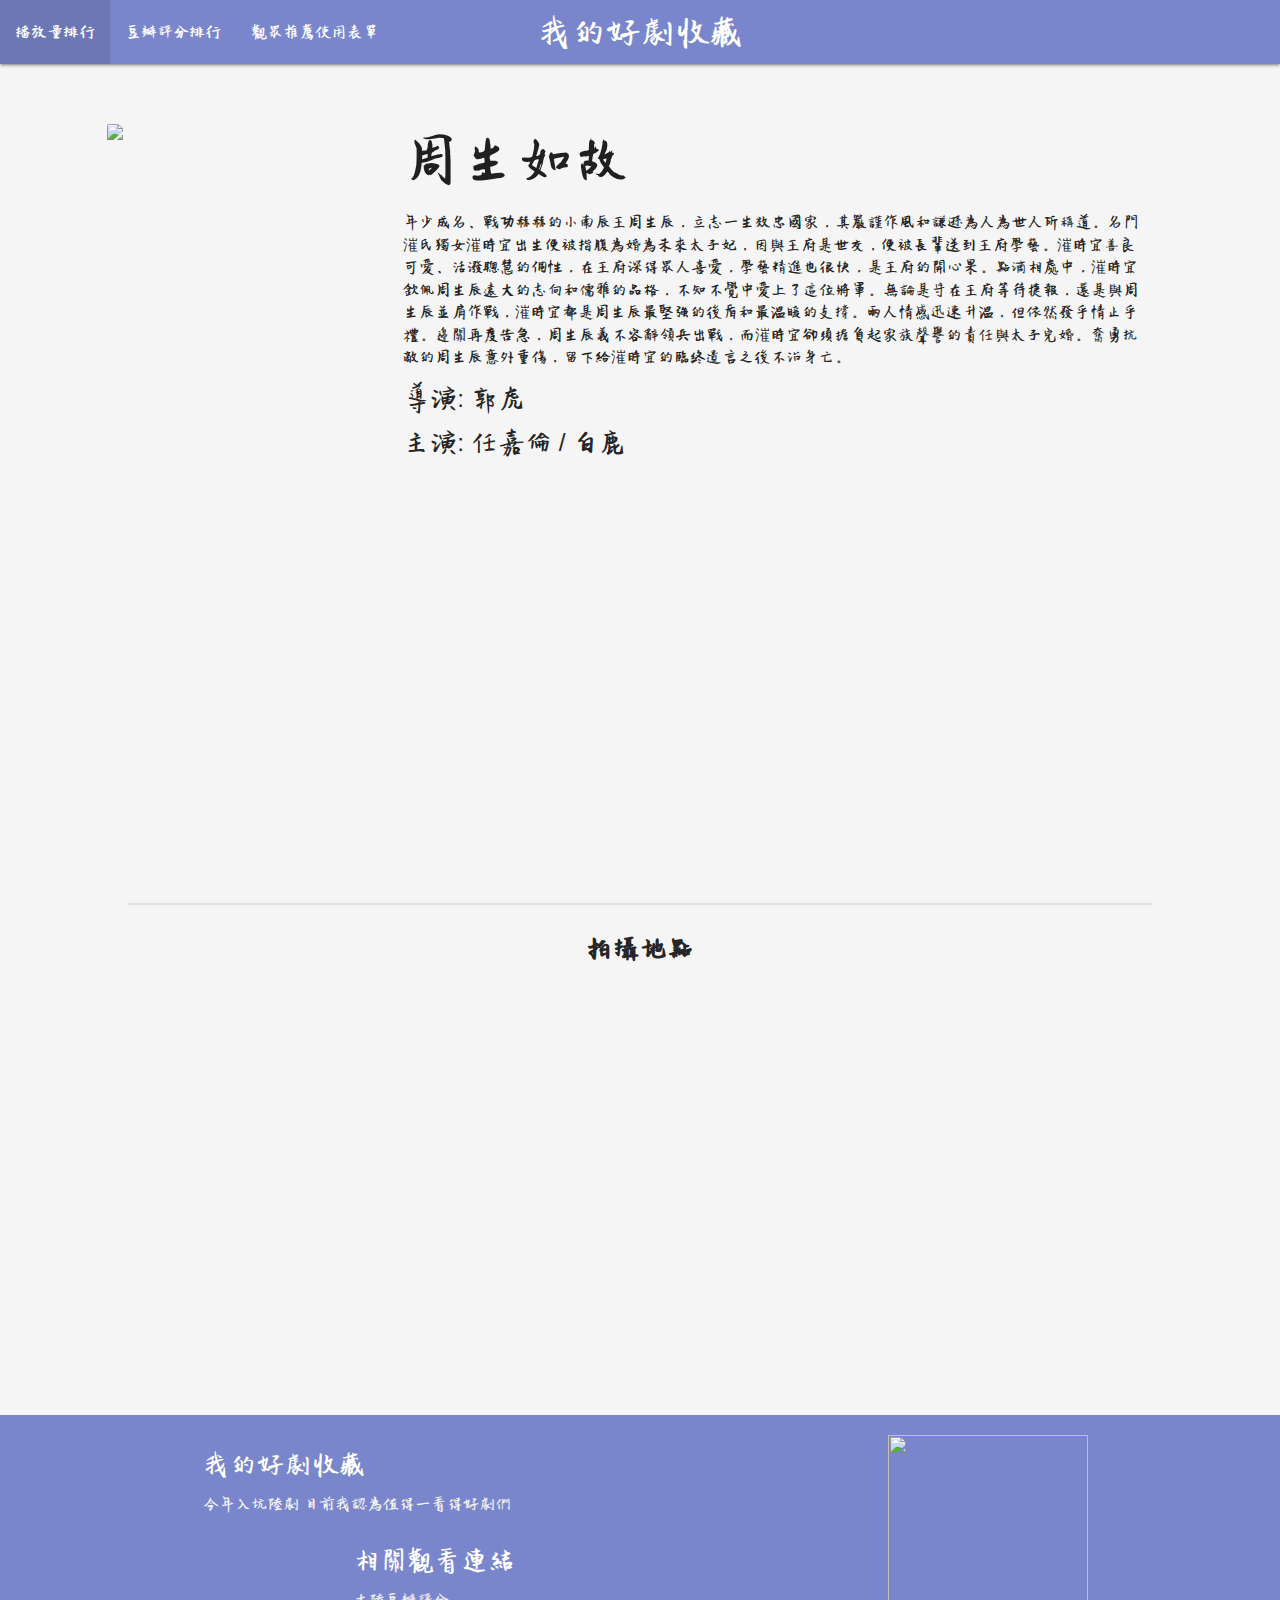
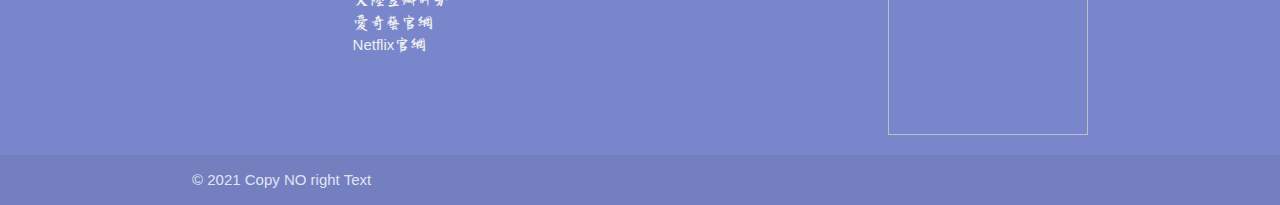
==== description.html @ 8167eb7c "." ====
<!DOCTYPE html> 
<html>
	<head>
      <!--Import Google Icon Font-->
      <link href="https://fonts.googleapis.com/icon?family=Material+Icons" rel="stylesheet">
      
      <!-- Compiled and minified CSS -->
      <link rel="stylesheet" href="https://cdnjs.cloudflare.com/ajax/libs/materialize/1.0.0/css/materialize.min.css">

      <!-- Compiled and minified JavaScript -->
      <script src="https://cdnjs.cloudflare.com/ajax/libs/materialize/1.0.0/js/materialize.min.js"></script>
	  
	  <!-- 利用Google Visualization讀取Google Sheet https://www.labnol.org/code/google-sheet-d3js-visualization-200608 -->
      <script src="https://www.gstatic.com/charts/loader.js"></script>
	  
      
      <!--Let browser know website is optimized for mobile-->
      <meta name="viewport" content="width=device-width, initial-scale=1.0"/>
      <script type="text/javascript"> 
		function GetUrlVar(VarName) { // 取得網址裡的參數 
		  name = name.replace(/[\[]/, "\\\[").replace(/[\]]/, "\\\]");
		  var regexS = "[\\?&]" + VarName + "=([^&#]*)";
		  var regex = new RegExp(regexS);
		  var results = regex.exec(window.location.href);
		  if (results == null)
		   	 return "";
		  else
			 return results[1];
		}		
    </script>
  
    <style>
      /*import我自己上傳的字體*/
      @font-face { 
        font-family: 'Senty Golden Bell';
        src: url('fonts/SentyGoldenBell.eot');
        src: url('fonts/SentyGoldenBell.eot?#iefix') format('embedded-opentype'),
          url('fonts/SentyGoldenBell.woff2') format('woff2'),
          url('fonts/SentyGoldenBell.woff') format('woff'),
          url('fonts/SentyGoldenBell.ttf') format('truetype'),
          url('fonts/SentyGoldenBell.svg#SentyGoldenBell') format('svg');
        font-weight: normal;
        font-style: normal;
        font-display: swap;
      }
      
      body {
        background: #f5f5f5;
        font-family: Arial, 'Senty Golden Bell', serif;
      }

      .card.card-image{
        background:  #f5f5f5;
        height: 400px; /*固定圖片大小*/
        overflow: hidden;

        border: 1px solid #ddd; /*(查看完整圖片時使用)*/
        border-radius: 4px;  
        padding: 5px; 
        width: 150px; 
      }

      img:hover {  /*(查看完整圖片時使用)*/
        box-shadow: 0 0 2px 1px rgba(0, 140, 186, 0.5);
      }

      .card{  /*固定卡片大小*/
        background: #f5f5f5;
        height: 400px;
      }
      
	  
      iframe {  /*youtube視窗固定*/
          margin: 0 auto;
          display:block;
      }
      
    </style>
</head> 

<body> 

  <!--navbar-->
  <nav>
    <div class="nav-wrapper indigo lighten-2">
      <a id='back-link' class="brand-logo center">我的好劇收藏</a>
      <ul id="nav-mobile" class="left hide-on-med-and-down">
        <li><a href="https://www.beauty321.com/post/43831" target="_blank">播放量排行</a></li>
        <li><a href="https://www.niusnews.com/=P2e6pu008" target="_blank">豆瓣評分排行</a></li>
		<li><a href="https://docs.google.com/forms/d/1RMBDqEy78zj2fodTEGh6HnuCywCG1IbBIIHI9hBIMug/edit" target="_blank">觀眾推薦使用表單</a></li>
      </ul>
    </div>
  </nav>

	<div class='row' id="demo">
      <!--下面的output會寫到這-->
	</div>
  
	<script>
		var X = decodeURIComponent(GetUrlVar('id'));
			var i=Number(X);
			var text="";

		var element = document.getElementById('back-link'); //按下navbar的logo即可回首頁(上一頁)
		element.setAttribute('href', document.referrer);
		element.onclick = function() {
		  history.back();
		  return false;
		}
		  
			const picture = ["https://i.imgur.com/s7d2Yah.jpg", 
						 "https://i.imgur.com/kFqmkE6.jpg", 
						 "https://i.imgur.com/s7VuAMF.jpg", 
						 "https://i.imgur.com/n2oFBre.png",
						 "https://i.imgur.com/znYcrOa.jpg",
						 "https://i.imgur.com/FaMCkws.jpg",        
						 "https://i.imgur.com/cydhcUn.jpg",
						 "https://i.imgur.com/2x7ZAKE.jpg",
						 "https://i.imgur.com/QAB7uCO.jpg",
						 "https://i.imgur.com/mDXXIHe.jpg",
						 "https://i.imgur.com/xGvKsS2.jpg",
						 "https://i.imgur.com/Rl1Bddv.jpg"];
		  
		 const title = ["周生如故", "愛上特種兵", "山河令", "如意芳菲", "致我們暖暖的小時光",
						"錦衣之下", "致我們單純的小美好", "你是我的城池營壘", "以家人之名", "一生一世", "半是蜜糖半是傷", "變成你的那一天"];

		 const trailer = ["https://www.youtube.com/embed/qmWacAqPesk",
						  "https://www.youtube.com/embed/EWO1mSeoR-E",
						  "https://www.youtube.com/embed/niMpltzdG4k",
						  "https://www.youtube.com/embed/Mv5137bGK8M",
						  "https://www.youtube.com/embed/PACDqC15Fs4",
						  "https://www.youtube.com/embed/z5HCkoVxups",
						  "https://www.youtube.com/embed/DGsNpCgCP6Q",
						  "https://www.youtube.com/embed/VoC-f26_6tw",
						  "https://www.youtube.com/embed/LMReWwqD9_c",
						  "https://www.youtube.com/embed/_dktmszeM18",
						  "https://www.youtube.com/embed/LAXZdb9S48s",
						  "https://www.youtube.com/embed/nvxgNrJU6aA"]; 

		 const intro = ["年少成名、戰功赫赫的小南辰王周生辰，立志一生效忠國家，其嚴謹作風和謙遜為人為世人所稱道。名門漼氏獨女漼時宜出生便被指腹為婚為未來太子妃，因與王府是世交，便被長輩送到王府學藝。漼時宜善良可愛、活潑聰慧的個性，在王府深得眾人喜愛，學藝精進也很快，是王府的開心果。點滴相處中，漼時宜欽佩周生辰遠大的志向和儒雅的品格，不知不覺中愛上了這位將軍。無論是守在王府等待捷報，還是與周生辰並肩作戰，漼時宜都是周生辰最堅強的後盾和最溫暖的支撐。兩人情感迅速升溫，但依然發乎情止乎禮。邊關再度告急，周生辰義不容辭領兵出戰，而漼時宜卻須擔負起家族聲譽的責任與太子完婚。奮勇抗敵的周生辰意外重傷，留下給漼時宜的臨終遺言之後不治身亡。",
						"根據晉江文學城作者折紙螞蟻小說《軍裝下的繞指柔》改編，聚焦特種兵與軍醫兩種職業，從全新角度塑造了男主角梁牧澤（黃景瑜 飾）的軍人形象。他與軍醫夏初（李沁 飾）一同追求理想，履行軍人的職責與使命，也收獲了歷經生死的愛情。",
						"本劇講述了天窗首領周子舒為求自由，不惜以生命為代價退出組織，命不久矣之際遇上一心滅世的鬼谷谷主溫客行，兩人因卷入江湖紛爭相識相知，最終成為彼此救贖的故事。一場陰謀，兩個知己，五塊寶藏拼圖，廿載恩怨，千百年江湖夢。",
						"少女傅容生於金匠世家，聰敏好學，由於目睹姐姐的不幸婚姻，遂立誓自強自立，絕不隨波逐流，一定要掌控自己的命運。她逃婚來到京城，在遊園詩會上偶然結識了心高氣傲的肅王徐晉。兩人共同經歷生死，查明了金器殺人案的真相，抓獲了私造兵器的成王徐茂，找出了毒害端妃的真兇。傅容以過人的學識、善良的品格和自強的性格贏得了徐晉的真心愛慕，而徐晉也屢次在危急時刻搭救傅容。在傅容遭遇恩師柳青竹自盡的悲痛時，徐晉鼓勵傅容振作起來，一起找出幕後真兇。傅容在賑災中發現了皇叔徐平的謀反計劃，並利用碧玉金簪找到了徐平的密室，最終逼迫徐平自殺伏罪。經歷過一系列人生變故之後，傅容和徐晉看淡名利，攜手歸隱家園，過上了相知相守的幸福生活。",
						"司徒末（邢菲 飾）畢業在即，從小便習慣服從安排的她對前途迷茫懵懂，隨波逐流地嘗試各種安排，總是鼓不起勇氣為自己做出選擇。因新老校區並校，物理系的高材生顧未易（林一 飾）闖入司徒末的生活，平淡無奇的生活掀起了啼笑皆非的浪花。幾次三番的交戰讓司徒末和顧未易這對歡喜冤家逐漸走進對方的心底，更是誤打誤撞地成為合租盟友。在相處過程中，兩人逐漸放下偏見，在對方的鼓勵和幫助下，找到人生和事業上的新方向，也收獲愛情。兩人共同經歷了畢業、求職、工作，才明白，原來最溫暖的小時光，就是走對的路、與對的人做對的事。本片根據趙乾乾同名小說改編。",
						"天賦異稟的六扇門女捕快袁今夏因為一樁案件和性情狠辣的錦衣衛陸繹結下樑子，今夏本以為此生與他再無交集，奈何冤家路窄。朝廷十萬兩修河款不翼而飛，今夏奉命協助陸繹一起下揚州查案，替朝廷找回丟失的官銀。本是道不同不相為謀，卻因驚天密案聯手。兩人從勢同水火到刮目相看再到情難自已，命運的齒輪從此旋轉在一起。然而事與願違，今夏竟是當年夏言案的遺孤，背負家族血仇的她與陸繹之間橫生了無法跨越的鴻溝。最後，兩個有情人歷經苦難，為救百姓、抗倭寇、鋤奸佞，放下家族仇怨，聯手對敵，衝破世俗枷鎖，勇敢地走到了一起。",
						"改編自趙乾乾同名暢銷小說，主要講述了陳小希與江辰19年間共同成長，從青梅竹馬到錯失後的再次牽手的愛情故事。腹黑傲嬌的天才醫生，蠢萌逗比的元氣少女，全劇氣質俏皮幽默，通過展現陳小希倒追江辰一路上啼笑皆非的日常，記錄了青春時光里最美好的心動時刻，將專屬17歲少男少女之間的青澀感情呈現出來，帶領觀眾重返好時光。",
						"該劇根據作家沐清雨同名小說改編，講述了新晉住院醫生米佧在醫院聯合特警隊組織的應急救援培訓中，與特警精英邢克壘相識，從一開始因誤會引發的敵對，到幾次意外救援中邢克壘逐漸被米佧的勇敢堅強無私忘我吸引的浪漫愛情故事。",
						"因為家庭變故，三個沒有血緣關系的小孩成為了彼此新的家人。青梅竹馬一起長大的三兄妹，一同經歷，相互扶持，不因來時坎坷而沮喪，也不因前路漫漫而退縮。然而，原生家庭造成的心理問題如影隨形，他們渴望被愛，卻更加害怕失去。而曾經傷害過他們的人也再次闖入，打著家人的旗號想把他們分開。一邊是彼此認定相互珍惜的新家人，一邊是無法選擇關系淡漠的親生父母，他們艱難抉擇卻還是顧此失彼。他們不想新家人受到傷害，也不想人生被拖向深淵。面對兩難的境遇，他們勇敢面對，也努力讓父母直面了自己的問題。在不同關系的愛中，他們教會了自己成長，明晰了自己的內心一唯有直面原生家庭的影響，以家人之名相互治愈，才能清醒無畏的走下去，成為更好的自己。",
						"本劇講述溫婉可人、處事低調的業內頂尖配音演員時宜，一日在機場偶遇了儒雅的海歸化學教授周生辰，他們一見如故。 周生辰為了要拯救日漸沒落的紫砂壺工廠，答應母親的條件訂婚繼承家業，但他婉拒了家裡安排，而是向頗有好感的時宜提出訂婚請求。時宜內心早已認定，欣然答應。先婚後愛的點滴相處中，兩人默契逐漸產生，兩顆心慢慢靠近。 為了振興家鄉的紫砂壺工藝，周生辰與家中長輩產生了經營理念上的分歧，面對親情和事業的兩難境地，幸得時宜始終相伴，並給予了最堅實的支持和鼓勵，兩人最終攜手最大程度地保全了傳統手工藝。風雨過後，情意更為深重。然而此時，時宜卻為了救周生辰遭奸人陷害，身受重傷重度昏迷。周生辰交接完家中事業專心陪伴照料，終將愛妻喚醒，兩人約定相伴此生此世永不分離。 本劇是根據墨寶非寶的原著作品《一生一世美人骨》改編。",
						"江君，一個對眼淚重度過敏的女孩，有著經濟學與心理學雙碩士學位，父母給予的優越而寵溺環境造就了她天性灑脫、理想主義的性格，畢業後的她在一家公益組織工作，追尋著屬於自己內心的生活。不料，父親的意外去世卻使她站在了人生的三叉路口，江君最終決定進入頂級投行公司MH完成父親的遺願。在MH里，江君意外與童年玩伴袁帥相逢，但高興不過三秒後，卻發現自己童年的保護傘，那個溫柔的袁帥哥哥竟然處處與自己為敵，在狼性文化的投行公司里，有人在暗中給她布局設套，有人視她為棋子兼眼中釘，但江君憑借著自己善良而細膩的天性，出眾的情商以及天才般的想象力，判斷著人和項目覆雜的變數，在暴風雨的中心，她開始了自己的征途，經歷了一番番風霜雪雨後，最終收獲了自己的事業與愛情。",
						"天生“對頭”的娛記余聲聲和頂流愛豆江熠因意外互換了生活。面對現狀，兩人毫無防備，只能相互指導，幫對方遮掩，發生了一系列甜蜜搞笑的事情。經典套路下的反套路，在互換生活的甜蜜愛情設定下是對人生以及愛情的思考，人是多面的，換位思考，排除掉刻板印象。精心打造了一部小而美的良心之作。"];

		 const director = ["郭虎",
						   "嵇天毅",
						   " 成志超 / 馬華幹 / 李宏宇",
						   "林健龍 / 陳國華",
						   "祝東寧",
						   "尹濤",
						   "唐彬 / 楊龍",
						   "張彤",
						   "丁梓光",
						   "沈陽 / 賁放",
						   "於中中 / 吳建新",
						   "王征"];                        

		 const actor = ["任嘉倫 / 白鹿",
						"黃景瑜 / 李沁",
						"龔俊 / 張哲瀚",
						"張哲瀚 / 鞠婧祎",
						"林一 / 邢菲",
						"任嘉倫 / 譚松韻",
						"胡一天 / 沈月",
						"白敬亭 / 馬思純",
						"宋威龍 / 張新成 / 譚松韻",
						"任嘉倫 / 白鹿",
						"羅雲熙 / 白鹿",
						"張新成 / 梁潔"];
		
		 const fliming_loc= ["https://www.google.com/maps/embed?pb=!1m18!1m12!1m3!1d3484.436198632667!2d120.31470031415897!3d29.151815667141076!2m3!1f0!2f0!3f0!3m2!1i1024!2i768!4f13.1!3m3!1m2!1s0x35b2711210c00001%3A0x5b6b578b1b961e43!2z5qmr5bqX5b2x6KaW5Z-O!5e0!3m2!1szh-TW!2stw!4v1638757051861!5m2!1szh-TW!2stw",
							 "https://www.google.com/maps/embed?pb=!1m18!1m12!1m3!1d433968.0632093855!2d119.66440648478272!3d31.814765857758676!2m3!1f0!2f0!3f0!3m2!1i1024!2i768!4f13.1!3m3!1m2!1s0x35b412ca0d729ef3%3A0xc0b4244a816f3c38!2z5Lit5ZyL5rGf6JiH55yB5bi45bee5biC!5e0!3m2!1szh-TW!2stw!4v1638756896588!5m2!1szh-TW!2stw",
							 "https://www.google.com/maps/embed?pb=!1m18!1m12!1m3!1d3484.436198632667!2d120.31470031415897!3d29.151815667141076!2m3!1f0!2f0!3f0!3m2!1i1024!2i768!4f13.1!3m3!1m2!1s0x35b2711210c00001%3A0x5b6b578b1b961e43!2z5qmr5bqX5b2x6KaW5Z-O!5e0!3m2!1szh-TW!2stw!4v1638757051861!5m2!1szh-TW!2stw",
							 "https://www.google.com/maps/embed?pb=!1m18!1m12!1m3!1d3484.436198632667!2d120.31470031415897!3d29.151815667141076!2m3!1f0!2f0!3f0!3m2!1i1024!2i768!4f13.1!3m3!1m2!1s0x35b2711210c00001%3A0x5b6b578b1b961e43!2z5qmr5bqX5b2x6KaW5Z-O!5e0!3m2!1szh-TW!2stw!4v1638757051861!5m2!1szh-TW!2stw",
							 "https://www.google.com/maps/embed?pb=!1m18!1m12!1m3!1d442854.22810967435!2d121.2917552921011!3d29.87007993633925!2m3!1f0!2f0!3f0!3m2!1i1024!2i768!4f13.1!3m3!1m2!1s0x344d6354630858f7%3A0x948723f846ccf173!2z5Lit5ZyL5rWZ5rGf55yB5a-n5rOi5biC!5e0!3m2!1szh-TW!2stw!4v1638757263162!5m2!1szh-TW!2stw",
							 "https://www.google.com/maps/embed?pb=!1m18!1m12!1m3!1d3484.436198632667!2d120.31470031415897!3d29.151815667141076!2m3!1f0!2f0!3f0!3m2!1i1024!2i768!4f13.1!3m3!1m2!1s0x35b2711210c00001%3A0x5b6b578b1b961e43!2z5qmr5bqX5b2x6KaW5Z-O!5e0!3m2!1szh-TW!2stw!4v1638757051861!5m2!1szh-TW!2stw",
							 "https://www.google.com/maps/embed?pb=!1m18!1m12!1m3!1d441105.5002645006!2d119.89168529684741!3d30.261685452471962!2m3!1f0!2f0!3f0!3m2!1i1024!2i768!4f13.1!3m3!1m2!1s0x344bb629439aaa99%3A0xa7bfd183824de83a!2z5Lit5ZyL5rWZ5rGf55yB5p2t5bee5biC!5e0!3m2!1szh-TW!2stw!4v1638757378786!5m2!1szh-TW!2stw",
							 "https://www.google.com/maps/embed?pb=!1m18!1m12!1m3!1d432624.57504247065!2d118.45754669287994!3d32.09954245361629!2m3!1f0!2f0!3f0!3m2!1i1024!2i768!4f13.1!3m3!1m2!1s0x35b58c9b668dcd83%3A0x8ffbb60b79df1b06!2z5Lit5ZyL5rGf6JiH55yB5Y2X5Lqs5biC!5e0!3m2!1szh-TW!2stw!4v1638757494173!5m2!1szh-TW!2stw",
							 "https://www.google.com/maps/embed?pb=!1m18!1m12!1m3!1d232395.10231717103!2d117.96911745341244!3d24.479445557031802!2m3!1f0!2f0!3f0!3m2!1i1024!2i768!4f13.1!3m3!1m2!1s0x34148379e5bfeb27%3A0x28a0670a9668d056!2z5Lit5ZyL56aP5bu655yB5buI6ZaA5biC!5e0!3m2!1szh-TW!2stw!4v1638757585090!5m2!1szh-TW!2stw",
							 "https://www.google.com/maps/embed?pb=!1m18!1m12!1m3!1d422088.38386994525!2d108.68700613622687!3d34.25962917893478!2m3!1f0!2f0!3f0!3m2!1i1024!2i768!4f13.1!3m3!1m2!1s0x366379e922ac17b9%3A0x85d466fda794582e!2z5Lit5ZyL6Zmd6KW_55yB6KW_5a6J5biC!5e0!3m2!1szh-TW!2stw!4v1638757686799!5m2!1szh-TW!2stw",
							 "https://www.google.com/maps/embed?pb=!1m18!1m12!1m3!1d873438.9279528719!2d120.91623683367153!3d31.2243083483807!2m3!1f0!2f0!3f0!3m2!1i1024!2i768!4f13.1!3m3!1m2!1s0x35b27040b1f53c33%3A0x295129423c364a1!2z5Lit5ZyL5LiK5rW35biC5LiK5rW3!5e0!3m2!1szh-TW!2stw!4v1638757749502!5m2!1szh-TW!2stw",
							 "https://www.google.com/maps/embed?pb=!1m18!1m12!1m3!1d232395.10231717103!2d117.96911745341244!3d24.479445557031802!2m3!1f0!2f0!3f0!3m2!1i1024!2i768!4f13.1!3m3!1m2!1s0x34148379e5bfeb27%3A0x28a0670a9668d056!2z5Lit5ZyL56aP5bu655yB5buI6ZaA5biC!5e0!3m2!1szh-TW!2stw!4v1638757856398!5m2!1szh-TW!2stw"];

         ////////image+introduction 放在一個card中/////////
			 text += '<div class="container" style="width: 85%;height: 100%;max-width: 100%;margin: auto;">';
             text += '<div class="card z-depth-0">'; //z-depth-0 :不顯示card edge的shadow
             text += '<div class="col s4 m1 l3">'; 	
			 text += '<p><br/></p>';		 
             text += '    <div class="card-image">';
             text += '      <a target="_blank" href="'+picture[i]+'">' //點圖片就可以看到完整大小的圖片
             text += "        <img class='materialboxed' src= '"+picture[i]+"' width='100%'>";
             text += '      </a>';
             text += '    </div>'           
             text += '</div>'
          
             text += ' <div class="col s5 l9">';  
             text += ' 	<div class="card-content">';         
             text += '  	<h2> ' + title[i] + '</h2>';
             text += '  	<div class="card-discrption">';
             text += '      	<p>'+intro[i]+'</p>';
             text += '      </div>';
             text += '        <h5> 導演: ' + director[i] + '</h5>';
             text += '        <h5> 主演: ' + actor[i] + '</h5>';
             text += '  </div>';
             text += ' </div>';
             text += ' </div>'
			 text += ' </div>'

         ////////trailer////////
		 text += '<div class="container" style="width: 85%;height: 100%;max-width: 100%;margin: auto;">';
		 
		 text += '	<iframe width="642" height="361" src="'+trailer[i]+'" title="YouTube video player" frameborder="0" allow="accelerometer;';
         text += '	autoplay; clipboard-write; encrypted-media; gyroscope; picture-in-picture" allowfullscreen></iframe>';
		 text += '</div>'
		 
		 //////////水平分割線///////
		 text += '<p><br/></p>';
		 text += '<hr style="width:80%; height:2px; text-align:center; border-width:0;color:#e0e0e0 ;background-color:#e0e0e0">';
		 
		 
		 ////////google map//////
		 text += '<div class="container" style="width: 85%;height: 100%;max-width: 100%;margin: auto;">';
		 text += '	<p style="font-size: 25px; font-weight: bold; text-align: center;">拍攝地點</p>';
		 text += '	<iframe src="'+fliming_loc[i]+'" width="600" height="350" style="border:0; position:relative; top: 10px;" allowfullscreen="" loading="lazy"></iframe>';
	     text += '</div>'
		 text += '<p><br/></p>';
	   
		 document.getElementById("demo").innerHTML = text;

	</script>
	
   <!--footer-->
   <footer class="page-footer indigo lighten-2">
    <div class="container">
      <div class="row">
        <div class="col l6 s12">
          <h5 class="white-text">我的好劇收藏</h5>
          <p class="grey-text text-lighten-4">今年入坑陸劇 目前我認為值得一看得好劇們</p>
        </div>
        <div>
           <img src="https://truth.bahamut.com.tw/s01/202108/b37ec81cfaeb0c13afe7fd4dbdc25c31.JPG" width="200" height="300" style="float:right" />
        </div>
        <div class="col l4 offset-l2 s12">
          <h5 class="white-text">相關觀看連結</h5>
          <ul>
            <li><a class="grey-text text-lighten-3" href="https://movie.douban.com/" target="_blank">大陸豆瓣評分</a></li>
            <li><a class="grey-text text-lighten-3" href="https://www.iq.com/" target="_blank">愛奇藝官網</a></li>
            <li><a class="grey-text text-lighten-3" href="https://www.netflix.com/browse" target="_blank">Netflix官網</a></li>
          </ul>
        </div>
      </div>
    </div>       
    <div class="footer-copyright">
      <div class="container">
      © 2021 Copy NO right Text
      </div>
    </div>
  </footer>

</body>
</html>
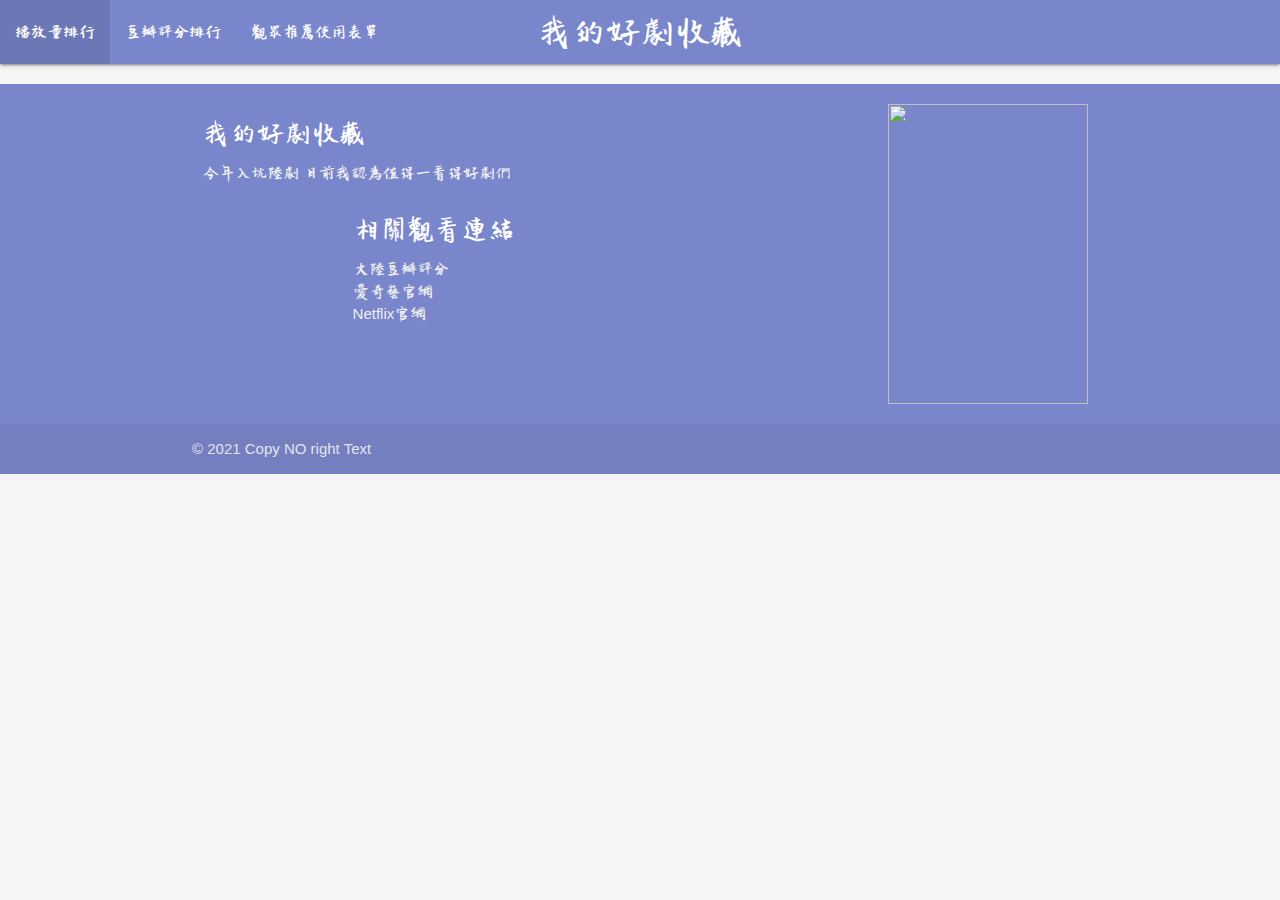
==== commit 0f34141b: "Update description.html" ====
--- a/description.html
+++ b/description.html
@@ -76,6 +76,98 @@
       }
       
     </style>
+	
+	<!-- 表單的部分 ->
+	  <!-- 利用Google Visualization讀取Google Sheet https://www.labnol.org/code/google-sheet-d3js-visualization-200608 -->
+	  <script src="https://www.gstatic.com/charts/loader.js"></script>
+	  
+	  <script>
+		// https://developers.google.com/chart/interactive/docs/quick_start
+		// Load the Visualization API and the corechart package.
+		google.charts.load('current', {'packages':['corechart']});
+
+		// Set a callback to run when the Google Visualization API is loaded.	
+		google.charts.setOnLoadCallback(init);
+	   
+		function init() {
+		  // 這個例子使用的試算表是 https://docs.google.com/spreadsheets/d/1QScI5d56Kh-LGywY4WR6EvRGPcalFQYUAdqMxbFVDvk/copy
+		  // 將上述試算表另存副本後，你要在自己的雲端硬碟將該試算表設定成[知道連結的使用者都能查看]。
+		  // 然後讓程式讀取 https://docs.google.com/spreadsheets/d/瀏覽器網址列上的網址擷取序號部分/gviz/tq?sheet=工作表名稱
+		  // 也就是將下列的 1QScI5d56Kh-LGywY4WR6EvRGPcalFQYUAdqMxbFVDvk 更換成自己的檔案序號，以及最後部分指讀取哪個工作表。
+		  var url =
+			'https://docs.google.com/spreadsheets/d/11TP680c-btT7WzdvkKKz6moEfbpHK6aaztWH0j0pWdM/gviz/tq?sheet=工作表1';
+		  var query = new google.visualization.Query(url);
+		  query.setQuery('select *');
+		  query.send(processSheetsData);
+		}
+		
+		function processSheetsData(response) {
+		
+			var X = decodeURIComponent(GetUrlVar('id'));
+			var i=Number(X);
+			var text="";
+
+			var element = document.getElementById('back-link'); //按下navbar的logo即可回首頁(上一頁)
+			element.setAttribute('href', document.referrer);
+			element.onclick = function() {
+			  history.back();
+			  return false;
+			}
+			
+		  var data = response.getDataTable();
+		  var columns = data.getNumberOfColumns();
+		  var rows = data.getNumberOfRows();
+		  
+		  ////////image+introduction 放在一個card中/////////
+			 text += '<div class="container" style="width: 85%;height: 100%;max-width: 100%;margin: auto;">';
+             text += '<div class="card z-depth-0">'; //z-depth-0 :不顯示card edge的shadow
+             text += '<div class="col s4 m1 l3">'; 	
+			 text += '<p><br/></p>';		 
+             text += '    <div class="card-image">';
+             text += '      <a target="_blank" href="'+data.getFormattedValue(i,0)+'">' //點圖片就可以看到完整大小的圖片
+             text += "        <img class='materialboxed' src= '"+data.getFormattedValue(i,0)+"' width='100%'>";
+             text += '      </a>';
+             text += '    </div>'           
+             text += '</div>'
+          
+             text += ' <div class="col s5 l9">';  
+             text += ' 	<div class="card-content">';         
+             text += '  	<h2> ' + data.getFormattedValue(i,1) + '</h2>';
+             text += '  	<div class="card-discrption">';
+             text += '      	<p>'+data.getFormattedValue(i,3)+'</p>';
+             text += '      </div>';
+             text += '        <h5> 導演: ' + data.getFormattedValue(i,4) + '</h5>';
+             text += '        <h5> 主演: ' + data.getFormattedValue(i,5) + '</h5>';
+             text += '  </div>';
+             text += ' </div>';
+             text += ' </div>'
+			 text += ' </div>'
+
+			 ////////trailer////////
+			 text += '<div class="container" style="width: 85%;height: 100%;max-width: 100%;margin: auto;">';
+			 
+			 text += '	<iframe width="642" height="361" src="'+data.getFormattedValue(i,2)+'" title="YouTube video player" frameborder="0" allow="accelerometer;';
+			 text += '	autoplay; clipboard-write; encrypted-media; gyroscope; picture-in-picture" allowfullscreen></iframe>';
+			 text += '</div>'
+			 
+			 //////////水平分割線///////
+			 text += '<p><br/></p>';
+			 text += '<hr style="width:80%; height:2px; text-align:center; border-width:0;color:#e0e0e0 ;background-color:#e0e0e0">';
+			 
+			 
+			 ////////google map//////
+			 text += '<div class="container" style="width: 85%;height: 100%;max-width: 100%;margin: auto;">';
+			 text += '	<p style="font-size: 25px; font-weight: bold; text-align: center;">拍攝地點</p>';
+			 text += '	<iframe src="'+data.getFormattedValue(i,6)+'" width="600" height="350" style="border:0; position:relative; top: 10px;" allowfullscreen="" loading="lazy"></iframe>';
+			 text += '</div>'
+			 text += '<p><br/></p>';
+		 
+		  document.getElementById("demo").innerHTML = text;
+		}
+
+	  </script>
+	
+	
 </head> 
 
 <body> 
@@ -96,6 +188,7 @@
       <!--下面的output會寫到這-->
 	</div>
   
+  <!--
 	<script>
 		var X = decodeURIComponent(GetUrlVar('id'));
 			var i=Number(X);
@@ -235,7 +328,7 @@
 	   
 		 document.getElementById("demo").innerHTML = text;
 
-	</script>
+	</script>-->
 	
    <!--footer-->
    <footer class="page-footer indigo lighten-2">
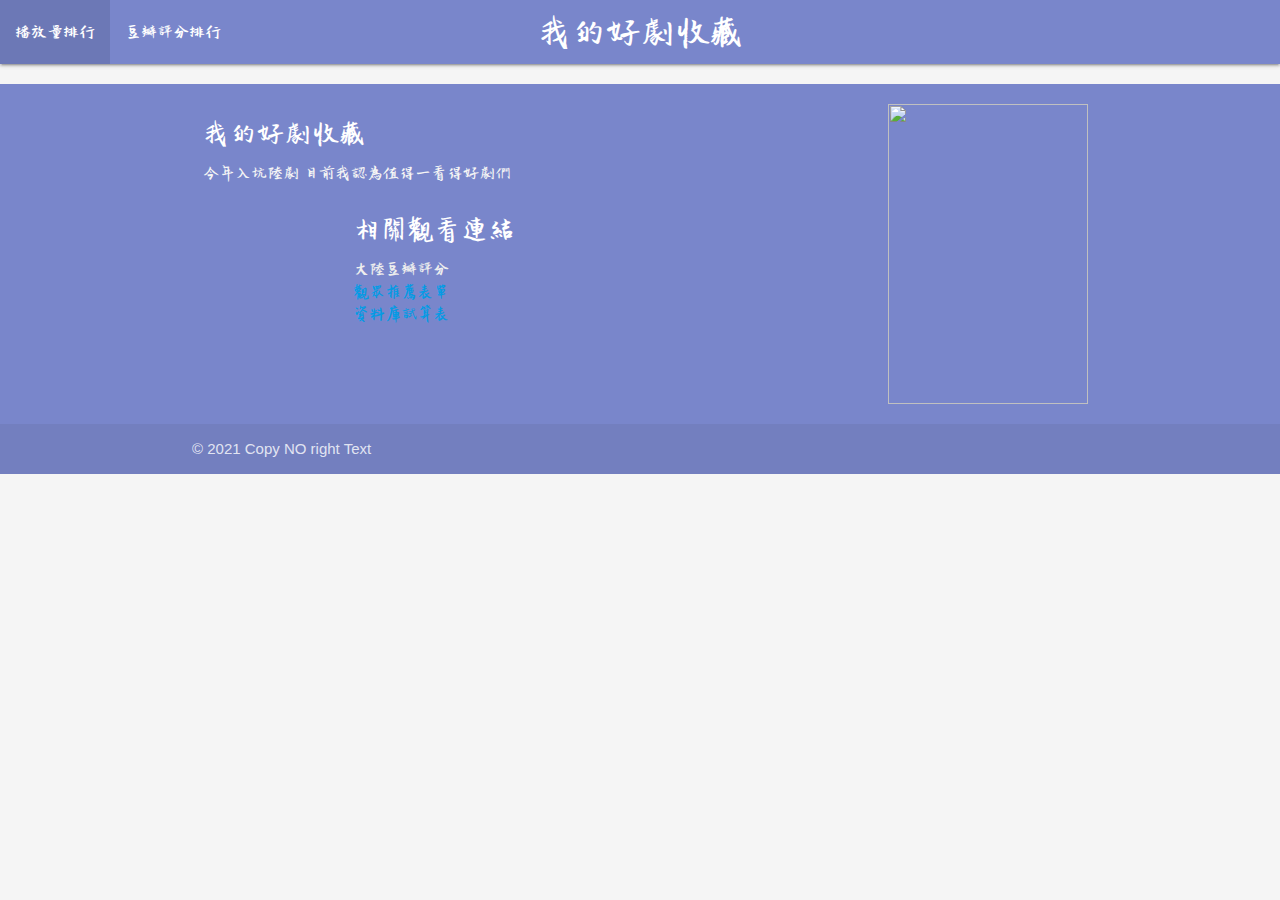
==== commit 8faa5e03: "." ====
--- a/description.html
+++ b/description.html
@@ -9,10 +9,6 @@
 
       <!-- Compiled and minified JavaScript -->
       <script src="https://cdnjs.cloudflare.com/ajax/libs/materialize/1.0.0/js/materialize.min.js"></script>
-	  
-	  <!-- 利用Google Visualization讀取Google Sheet https://www.labnol.org/code/google-sheet-d3js-visualization-200608 -->
-      <script src="https://www.gstatic.com/charts/loader.js"></script>
-	  
       
       <!--Let browser know website is optimized for mobile-->
       <meta name="viewport" content="width=device-width, initial-scale=1.0"/>
@@ -77,10 +73,9 @@
       
     </style>
 	
-	<!-- 表單的部分 ->
+	<!-- 試算表的部分 ->
 	  <!-- 利用Google Visualization讀取Google Sheet https://www.labnol.org/code/google-sheet-d3js-visualization-200608 -->
 	  <script src="https://www.gstatic.com/charts/loader.js"></script>
-	  
 	  <script>
 		// https://developers.google.com/chart/interactive/docs/quick_start
 		// Load the Visualization API and the corechart package.
@@ -104,7 +99,7 @@
 		function processSheetsData(response) {
 		
 			var X = decodeURIComponent(GetUrlVar('id'));
-			var i=Number(X);
+			var i=Number(X)+1;
 			var text="";
 
 			var element = document.getElementById('back-link'); //按下navbar的logo即可回首頁(上一頁)
@@ -164,9 +159,7 @@
 		 
 		  document.getElementById("demo").innerHTML = text;
 		}
-
 	  </script>
-	
 	
 </head> 
 
@@ -179,157 +172,14 @@
       <ul id="nav-mobile" class="left hide-on-med-and-down">
         <li><a href="https://www.beauty321.com/post/43831" target="_blank">播放量排行</a></li>
         <li><a href="https://www.niusnews.com/=P2e6pu008" target="_blank">豆瓣評分排行</a></li>
-		<li><a href="https://docs.google.com/forms/d/1RMBDqEy78zj2fodTEGh6HnuCywCG1IbBIIHI9hBIMug/edit" target="_blank">觀眾推薦使用表單</a></li>
       </ul>
     </div>
   </nav>
 
 	<div class='row' id="demo">
-      <!--下面的output會寫到這-->
+      <!--上面的output會寫到這-->
 	</div>
   
-  <!--
-	<script>
-		var X = decodeURIComponent(GetUrlVar('id'));
-			var i=Number(X);
-			var text="";
-
-		var element = document.getElementById('back-link'); //按下navbar的logo即可回首頁(上一頁)
-		element.setAttribute('href', document.referrer);
-		element.onclick = function() {
-		  history.back();
-		  return false;
-		}
-		  
-			const picture = ["https://i.imgur.com/s7d2Yah.jpg", 
-						 "https://i.imgur.com/kFqmkE6.jpg", 
-						 "https://i.imgur.com/s7VuAMF.jpg", 
-						 "https://i.imgur.com/n2oFBre.png",
-						 "https://i.imgur.com/znYcrOa.jpg",
-						 "https://i.imgur.com/FaMCkws.jpg",        
-						 "https://i.imgur.com/cydhcUn.jpg",
-						 "https://i.imgur.com/2x7ZAKE.jpg",
-						 "https://i.imgur.com/QAB7uCO.jpg",
-						 "https://i.imgur.com/mDXXIHe.jpg",
-						 "https://i.imgur.com/xGvKsS2.jpg",
-						 "https://i.imgur.com/Rl1Bddv.jpg"];
-		  
-		 const title = ["周生如故", "愛上特種兵", "山河令", "如意芳菲", "致我們暖暖的小時光",
-						"錦衣之下", "致我們單純的小美好", "你是我的城池營壘", "以家人之名", "一生一世", "半是蜜糖半是傷", "變成你的那一天"];
-
-		 const trailer = ["https://www.youtube.com/embed/qmWacAqPesk",
-						  "https://www.youtube.com/embed/EWO1mSeoR-E",
-						  "https://www.youtube.com/embed/niMpltzdG4k",
-						  "https://www.youtube.com/embed/Mv5137bGK8M",
-						  "https://www.youtube.com/embed/PACDqC15Fs4",
-						  "https://www.youtube.com/embed/z5HCkoVxups",
-						  "https://www.youtube.com/embed/DGsNpCgCP6Q",
-						  "https://www.youtube.com/embed/VoC-f26_6tw",
-						  "https://www.youtube.com/embed/LMReWwqD9_c",
-						  "https://www.youtube.com/embed/_dktmszeM18",
-						  "https://www.youtube.com/embed/LAXZdb9S48s",
-						  "https://www.youtube.com/embed/nvxgNrJU6aA"]; 
-
-		 const intro = ["年少成名、戰功赫赫的小南辰王周生辰，立志一生效忠國家，其嚴謹作風和謙遜為人為世人所稱道。名門漼氏獨女漼時宜出生便被指腹為婚為未來太子妃，因與王府是世交，便被長輩送到王府學藝。漼時宜善良可愛、活潑聰慧的個性，在王府深得眾人喜愛，學藝精進也很快，是王府的開心果。點滴相處中，漼時宜欽佩周生辰遠大的志向和儒雅的品格，不知不覺中愛上了這位將軍。無論是守在王府等待捷報，還是與周生辰並肩作戰，漼時宜都是周生辰最堅強的後盾和最溫暖的支撐。兩人情感迅速升溫，但依然發乎情止乎禮。邊關再度告急，周生辰義不容辭領兵出戰，而漼時宜卻須擔負起家族聲譽的責任與太子完婚。奮勇抗敵的周生辰意外重傷，留下給漼時宜的臨終遺言之後不治身亡。",
-						"根據晉江文學城作者折紙螞蟻小說《軍裝下的繞指柔》改編，聚焦特種兵與軍醫兩種職業，從全新角度塑造了男主角梁牧澤（黃景瑜 飾）的軍人形象。他與軍醫夏初（李沁 飾）一同追求理想，履行軍人的職責與使命，也收獲了歷經生死的愛情。",
-						"本劇講述了天窗首領周子舒為求自由，不惜以生命為代價退出組織，命不久矣之際遇上一心滅世的鬼谷谷主溫客行，兩人因卷入江湖紛爭相識相知，最終成為彼此救贖的故事。一場陰謀，兩個知己，五塊寶藏拼圖，廿載恩怨，千百年江湖夢。",
-						"少女傅容生於金匠世家，聰敏好學，由於目睹姐姐的不幸婚姻，遂立誓自強自立，絕不隨波逐流，一定要掌控自己的命運。她逃婚來到京城，在遊園詩會上偶然結識了心高氣傲的肅王徐晉。兩人共同經歷生死，查明了金器殺人案的真相，抓獲了私造兵器的成王徐茂，找出了毒害端妃的真兇。傅容以過人的學識、善良的品格和自強的性格贏得了徐晉的真心愛慕，而徐晉也屢次在危急時刻搭救傅容。在傅容遭遇恩師柳青竹自盡的悲痛時，徐晉鼓勵傅容振作起來，一起找出幕後真兇。傅容在賑災中發現了皇叔徐平的謀反計劃，並利用碧玉金簪找到了徐平的密室，最終逼迫徐平自殺伏罪。經歷過一系列人生變故之後，傅容和徐晉看淡名利，攜手歸隱家園，過上了相知相守的幸福生活。",
-						"司徒末（邢菲 飾）畢業在即，從小便習慣服從安排的她對前途迷茫懵懂，隨波逐流地嘗試各種安排，總是鼓不起勇氣為自己做出選擇。因新老校區並校，物理系的高材生顧未易（林一 飾）闖入司徒末的生活，平淡無奇的生活掀起了啼笑皆非的浪花。幾次三番的交戰讓司徒末和顧未易這對歡喜冤家逐漸走進對方的心底，更是誤打誤撞地成為合租盟友。在相處過程中，兩人逐漸放下偏見，在對方的鼓勵和幫助下，找到人生和事業上的新方向，也收獲愛情。兩人共同經歷了畢業、求職、工作，才明白，原來最溫暖的小時光，就是走對的路、與對的人做對的事。本片根據趙乾乾同名小說改編。",
-						"天賦異稟的六扇門女捕快袁今夏因為一樁案件和性情狠辣的錦衣衛陸繹結下樑子，今夏本以為此生與他再無交集，奈何冤家路窄。朝廷十萬兩修河款不翼而飛，今夏奉命協助陸繹一起下揚州查案，替朝廷找回丟失的官銀。本是道不同不相為謀，卻因驚天密案聯手。兩人從勢同水火到刮目相看再到情難自已，命運的齒輪從此旋轉在一起。然而事與願違，今夏竟是當年夏言案的遺孤，背負家族血仇的她與陸繹之間橫生了無法跨越的鴻溝。最後，兩個有情人歷經苦難，為救百姓、抗倭寇、鋤奸佞，放下家族仇怨，聯手對敵，衝破世俗枷鎖，勇敢地走到了一起。",
-						"改編自趙乾乾同名暢銷小說，主要講述了陳小希與江辰19年間共同成長，從青梅竹馬到錯失後的再次牽手的愛情故事。腹黑傲嬌的天才醫生，蠢萌逗比的元氣少女，全劇氣質俏皮幽默，通過展現陳小希倒追江辰一路上啼笑皆非的日常，記錄了青春時光里最美好的心動時刻，將專屬17歲少男少女之間的青澀感情呈現出來，帶領觀眾重返好時光。",
-						"該劇根據作家沐清雨同名小說改編，講述了新晉住院醫生米佧在醫院聯合特警隊組織的應急救援培訓中，與特警精英邢克壘相識，從一開始因誤會引發的敵對，到幾次意外救援中邢克壘逐漸被米佧的勇敢堅強無私忘我吸引的浪漫愛情故事。",
-						"因為家庭變故，三個沒有血緣關系的小孩成為了彼此新的家人。青梅竹馬一起長大的三兄妹，一同經歷，相互扶持，不因來時坎坷而沮喪，也不因前路漫漫而退縮。然而，原生家庭造成的心理問題如影隨形，他們渴望被愛，卻更加害怕失去。而曾經傷害過他們的人也再次闖入，打著家人的旗號想把他們分開。一邊是彼此認定相互珍惜的新家人，一邊是無法選擇關系淡漠的親生父母，他們艱難抉擇卻還是顧此失彼。他們不想新家人受到傷害，也不想人生被拖向深淵。面對兩難的境遇，他們勇敢面對，也努力讓父母直面了自己的問題。在不同關系的愛中，他們教會了自己成長，明晰了自己的內心一唯有直面原生家庭的影響，以家人之名相互治愈，才能清醒無畏的走下去，成為更好的自己。",
-						"本劇講述溫婉可人、處事低調的業內頂尖配音演員時宜，一日在機場偶遇了儒雅的海歸化學教授周生辰，他們一見如故。 周生辰為了要拯救日漸沒落的紫砂壺工廠，答應母親的條件訂婚繼承家業，但他婉拒了家裡安排，而是向頗有好感的時宜提出訂婚請求。時宜內心早已認定，欣然答應。先婚後愛的點滴相處中，兩人默契逐漸產生，兩顆心慢慢靠近。 為了振興家鄉的紫砂壺工藝，周生辰與家中長輩產生了經營理念上的分歧，面對親情和事業的兩難境地，幸得時宜始終相伴，並給予了最堅實的支持和鼓勵，兩人最終攜手最大程度地保全了傳統手工藝。風雨過後，情意更為深重。然而此時，時宜卻為了救周生辰遭奸人陷害，身受重傷重度昏迷。周生辰交接完家中事業專心陪伴照料，終將愛妻喚醒，兩人約定相伴此生此世永不分離。 本劇是根據墨寶非寶的原著作品《一生一世美人骨》改編。",
-						"江君，一個對眼淚重度過敏的女孩，有著經濟學與心理學雙碩士學位，父母給予的優越而寵溺環境造就了她天性灑脫、理想主義的性格，畢業後的她在一家公益組織工作，追尋著屬於自己內心的生活。不料，父親的意外去世卻使她站在了人生的三叉路口，江君最終決定進入頂級投行公司MH完成父親的遺願。在MH里，江君意外與童年玩伴袁帥相逢，但高興不過三秒後，卻發現自己童年的保護傘，那個溫柔的袁帥哥哥竟然處處與自己為敵，在狼性文化的投行公司里，有人在暗中給她布局設套，有人視她為棋子兼眼中釘，但江君憑借著自己善良而細膩的天性，出眾的情商以及天才般的想象力，判斷著人和項目覆雜的變數，在暴風雨的中心，她開始了自己的征途，經歷了一番番風霜雪雨後，最終收獲了自己的事業與愛情。",
-						"天生“對頭”的娛記余聲聲和頂流愛豆江熠因意外互換了生活。面對現狀，兩人毫無防備，只能相互指導，幫對方遮掩，發生了一系列甜蜜搞笑的事情。經典套路下的反套路，在互換生活的甜蜜愛情設定下是對人生以及愛情的思考，人是多面的，換位思考，排除掉刻板印象。精心打造了一部小而美的良心之作。"];
-
-		 const director = ["郭虎",
-						   "嵇天毅",
-						   " 成志超 / 馬華幹 / 李宏宇",
-						   "林健龍 / 陳國華",
-						   "祝東寧",
-						   "尹濤",
-						   "唐彬 / 楊龍",
-						   "張彤",
-						   "丁梓光",
-						   "沈陽 / 賁放",
-						   "於中中 / 吳建新",
-						   "王征"];                        
-
-		 const actor = ["任嘉倫 / 白鹿",
-						"黃景瑜 / 李沁",
-						"龔俊 / 張哲瀚",
-						"張哲瀚 / 鞠婧祎",
-						"林一 / 邢菲",
-						"任嘉倫 / 譚松韻",
-						"胡一天 / 沈月",
-						"白敬亭 / 馬思純",
-						"宋威龍 / 張新成 / 譚松韻",
-						"任嘉倫 / 白鹿",
-						"羅雲熙 / 白鹿",
-						"張新成 / 梁潔"];
-		
-		 const fliming_loc= ["https://www.google.com/maps/embed?pb=!1m18!1m12!1m3!1d3484.436198632667!2d120.31470031415897!3d29.151815667141076!2m3!1f0!2f0!3f0!3m2!1i1024!2i768!4f13.1!3m3!1m2!1s0x35b2711210c00001%3A0x5b6b578b1b961e43!2z5qmr5bqX5b2x6KaW5Z-O!5e0!3m2!1szh-TW!2stw!4v1638757051861!5m2!1szh-TW!2stw",
-							 "https://www.google.com/maps/embed?pb=!1m18!1m12!1m3!1d433968.0632093855!2d119.66440648478272!3d31.814765857758676!2m3!1f0!2f0!3f0!3m2!1i1024!2i768!4f13.1!3m3!1m2!1s0x35b412ca0d729ef3%3A0xc0b4244a816f3c38!2z5Lit5ZyL5rGf6JiH55yB5bi45bee5biC!5e0!3m2!1szh-TW!2stw!4v1638756896588!5m2!1szh-TW!2stw",
-							 "https://www.google.com/maps/embed?pb=!1m18!1m12!1m3!1d3484.436198632667!2d120.31470031415897!3d29.151815667141076!2m3!1f0!2f0!3f0!3m2!1i1024!2i768!4f13.1!3m3!1m2!1s0x35b2711210c00001%3A0x5b6b578b1b961e43!2z5qmr5bqX5b2x6KaW5Z-O!5e0!3m2!1szh-TW!2stw!4v1638757051861!5m2!1szh-TW!2stw",
-							 "https://www.google.com/maps/embed?pb=!1m18!1m12!1m3!1d3484.436198632667!2d120.31470031415897!3d29.151815667141076!2m3!1f0!2f0!3f0!3m2!1i1024!2i768!4f13.1!3m3!1m2!1s0x35b2711210c00001%3A0x5b6b578b1b961e43!2z5qmr5bqX5b2x6KaW5Z-O!5e0!3m2!1szh-TW!2stw!4v1638757051861!5m2!1szh-TW!2stw",
-							 "https://www.google.com/maps/embed?pb=!1m18!1m12!1m3!1d442854.22810967435!2d121.2917552921011!3d29.87007993633925!2m3!1f0!2f0!3f0!3m2!1i1024!2i768!4f13.1!3m3!1m2!1s0x344d6354630858f7%3A0x948723f846ccf173!2z5Lit5ZyL5rWZ5rGf55yB5a-n5rOi5biC!5e0!3m2!1szh-TW!2stw!4v1638757263162!5m2!1szh-TW!2stw",
-							 "https://www.google.com/maps/embed?pb=!1m18!1m12!1m3!1d3484.436198632667!2d120.31470031415897!3d29.151815667141076!2m3!1f0!2f0!3f0!3m2!1i1024!2i768!4f13.1!3m3!1m2!1s0x35b2711210c00001%3A0x5b6b578b1b961e43!2z5qmr5bqX5b2x6KaW5Z-O!5e0!3m2!1szh-TW!2stw!4v1638757051861!5m2!1szh-TW!2stw",
-							 "https://www.google.com/maps/embed?pb=!1m18!1m12!1m3!1d441105.5002645006!2d119.89168529684741!3d30.261685452471962!2m3!1f0!2f0!3f0!3m2!1i1024!2i768!4f13.1!3m3!1m2!1s0x344bb629439aaa99%3A0xa7bfd183824de83a!2z5Lit5ZyL5rWZ5rGf55yB5p2t5bee5biC!5e0!3m2!1szh-TW!2stw!4v1638757378786!5m2!1szh-TW!2stw",
-							 "https://www.google.com/maps/embed?pb=!1m18!1m12!1m3!1d432624.57504247065!2d118.45754669287994!3d32.09954245361629!2m3!1f0!2f0!3f0!3m2!1i1024!2i768!4f13.1!3m3!1m2!1s0x35b58c9b668dcd83%3A0x8ffbb60b79df1b06!2z5Lit5ZyL5rGf6JiH55yB5Y2X5Lqs5biC!5e0!3m2!1szh-TW!2stw!4v1638757494173!5m2!1szh-TW!2stw",
-							 "https://www.google.com/maps/embed?pb=!1m18!1m12!1m3!1d232395.10231717103!2d117.96911745341244!3d24.479445557031802!2m3!1f0!2f0!3f0!3m2!1i1024!2i768!4f13.1!3m3!1m2!1s0x34148379e5bfeb27%3A0x28a0670a9668d056!2z5Lit5ZyL56aP5bu655yB5buI6ZaA5biC!5e0!3m2!1szh-TW!2stw!4v1638757585090!5m2!1szh-TW!2stw",
-							 "https://www.google.com/maps/embed?pb=!1m18!1m12!1m3!1d422088.38386994525!2d108.68700613622687!3d34.25962917893478!2m3!1f0!2f0!3f0!3m2!1i1024!2i768!4f13.1!3m3!1m2!1s0x366379e922ac17b9%3A0x85d466fda794582e!2z5Lit5ZyL6Zmd6KW_55yB6KW_5a6J5biC!5e0!3m2!1szh-TW!2stw!4v1638757686799!5m2!1szh-TW!2stw",
-							 "https://www.google.com/maps/embed?pb=!1m18!1m12!1m3!1d873438.9279528719!2d120.91623683367153!3d31.2243083483807!2m3!1f0!2f0!3f0!3m2!1i1024!2i768!4f13.1!3m3!1m2!1s0x35b27040b1f53c33%3A0x295129423c364a1!2z5Lit5ZyL5LiK5rW35biC5LiK5rW3!5e0!3m2!1szh-TW!2stw!4v1638757749502!5m2!1szh-TW!2stw",
-							 "https://www.google.com/maps/embed?pb=!1m18!1m12!1m3!1d232395.10231717103!2d117.96911745341244!3d24.479445557031802!2m3!1f0!2f0!3f0!3m2!1i1024!2i768!4f13.1!3m3!1m2!1s0x34148379e5bfeb27%3A0x28a0670a9668d056!2z5Lit5ZyL56aP5bu655yB5buI6ZaA5biC!5e0!3m2!1szh-TW!2stw!4v1638757856398!5m2!1szh-TW!2stw"];
-
-         ////////image+introduction 放在一個card中/////////
-			 text += '<div class="container" style="width: 85%;height: 100%;max-width: 100%;margin: auto;">';
-             text += '<div class="card z-depth-0">'; //z-depth-0 :不顯示card edge的shadow
-             text += '<div class="col s4 m1 l3">'; 	
-			 text += '<p><br/></p>';		 
-             text += '    <div class="card-image">';
-             text += '      <a target="_blank" href="'+picture[i]+'">' //點圖片就可以看到完整大小的圖片
-             text += "        <img class='materialboxed' src= '"+picture[i]+"' width='100%'>";
-             text += '      </a>';
-             text += '    </div>'           
-             text += '</div>'
-          
-             text += ' <div class="col s5 l9">';  
-             text += ' 	<div class="card-content">';         
-             text += '  	<h2> ' + title[i] + '</h2>';
-             text += '  	<div class="card-discrption">';
-             text += '      	<p>'+intro[i]+'</p>';
-             text += '      </div>';
-             text += '        <h5> 導演: ' + director[i] + '</h5>';
-             text += '        <h5> 主演: ' + actor[i] + '</h5>';
-             text += '  </div>';
-             text += ' </div>';
-             text += ' </div>'
-			 text += ' </div>'
-
-         ////////trailer////////
-		 text += '<div class="container" style="width: 85%;height: 100%;max-width: 100%;margin: auto;">';
-		 
-		 text += '	<iframe width="642" height="361" src="'+trailer[i]+'" title="YouTube video player" frameborder="0" allow="accelerometer;';
-         text += '	autoplay; clipboard-write; encrypted-media; gyroscope; picture-in-picture" allowfullscreen></iframe>';
-		 text += '</div>'
-		 
-		 //////////水平分割線///////
-		 text += '<p><br/></p>';
-		 text += '<hr style="width:80%; height:2px; text-align:center; border-width:0;color:#e0e0e0 ;background-color:#e0e0e0">';
-		 
-		 
-		 ////////google map//////
-		 text += '<div class="container" style="width: 85%;height: 100%;max-width: 100%;margin: auto;">';
-		 text += '	<p style="font-size: 25px; font-weight: bold; text-align: center;">拍攝地點</p>';
-		 text += '	<iframe src="'+fliming_loc[i]+'" width="600" height="350" style="border:0; position:relative; top: 10px;" allowfullscreen="" loading="lazy"></iframe>';
-	     text += '</div>'
-		 text += '<p><br/></p>';
-	   
-		 document.getElementById("demo").innerHTML = text;
-
-	</script>-->
-	
    <!--footer-->
    <footer class="page-footer indigo lighten-2">
     <div class="container">
@@ -345,8 +195,8 @@
           <h5 class="white-text">相關觀看連結</h5>
           <ul>
             <li><a class="grey-text text-lighten-3" href="https://movie.douban.com/" target="_blank">大陸豆瓣評分</a></li>
-            <li><a class="grey-text text-lighten-3" href="https://www.iq.com/" target="_blank">愛奇藝官網</a></li>
-            <li><a class="grey-text text-lighten-3" href="https://www.netflix.com/browse" target="_blank">Netflix官網</a></li>
+            <li><a href="https://docs.google.com/forms/d/1RMBDqEy78zj2fodTEGh6HnuCywCG1IbBIIHI9hBIMug/edit" target="_blank">觀眾推薦表單</a></li>
+			<li><a href="https://docs.google.com/spreadsheets/d/11TP680c-btT7WzdvkKKz6moEfbpHK6aaztWH0j0pWdM/edit#gid=0" target="_blank">資料庫試算表</a></li>
           </ul>
         </div>
       </div>
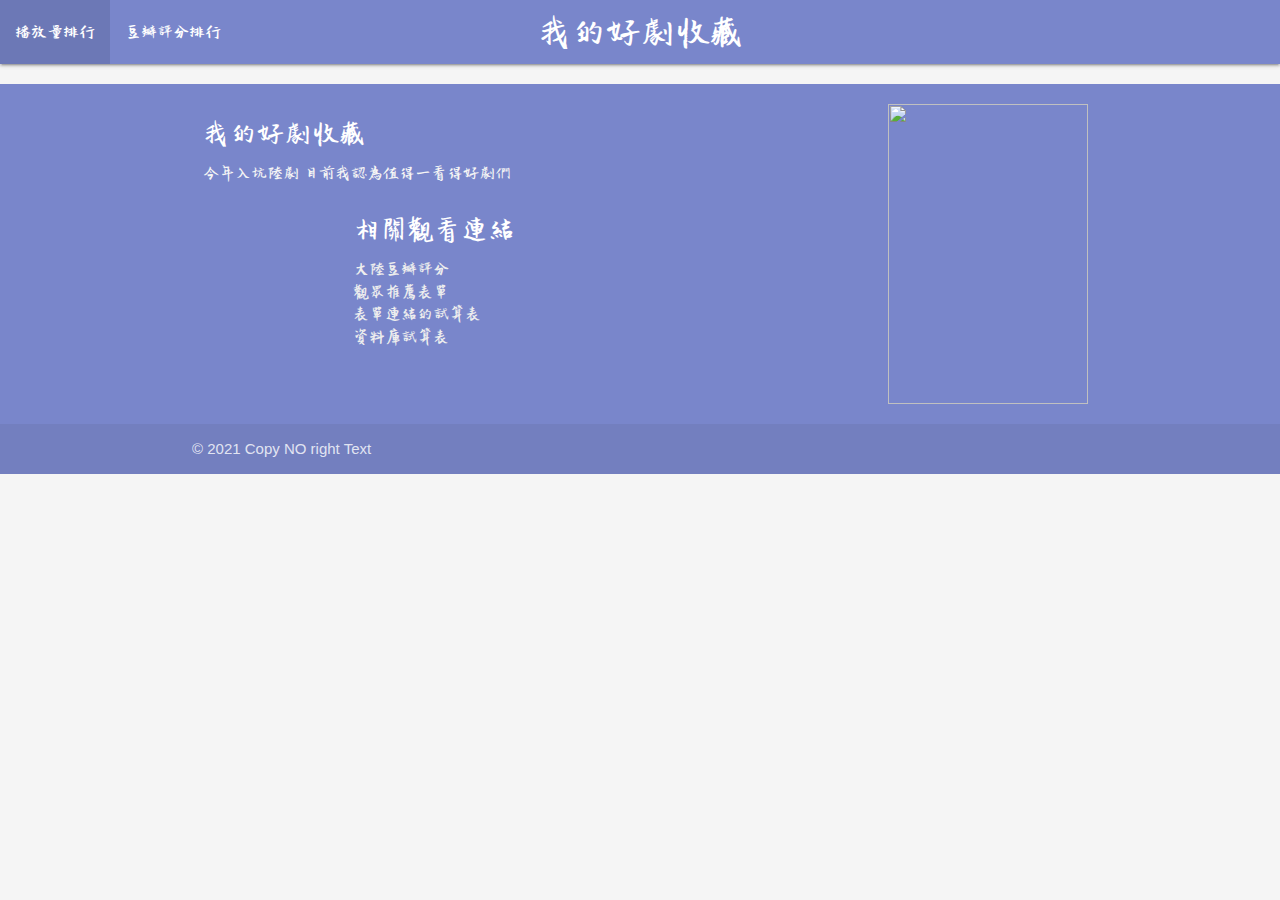
==== commit 439b5627: "Update description.html" ====
--- a/description.html
+++ b/description.html
@@ -195,8 +195,9 @@
           <h5 class="white-text">相關觀看連結</h5>
           <ul>
             <li><a class="grey-text text-lighten-3" href="https://movie.douban.com/" target="_blank">大陸豆瓣評分</a></li>
-            <li><a href="https://docs.google.com/forms/d/1RMBDqEy78zj2fodTEGh6HnuCywCG1IbBIIHI9hBIMug/edit" target="_blank">觀眾推薦表單</a></li>
-			<li><a href="https://docs.google.com/spreadsheets/d/11TP680c-btT7WzdvkKKz6moEfbpHK6aaztWH0j0pWdM/edit#gid=0" target="_blank">資料庫試算表</a></li>
+            <li><a class="grey-text text-lighten-3" href="https://docs.google.com/forms/d/1RMBDqEy78zj2fodTEGh6HnuCywCG1IbBIIHI9hBIMug/edit" target="_blank">觀眾推薦表單</a></li>
+				  <li><a class="grey-text text-lighten-3" href="https://docs.google.com/spreadsheets/d/1nsgAFVXiQaUGBaSv_vgNPRugesst5uU8Qey4f0h2iy4/edit?resourcekey#gid=1605649634" target="_blank">表單連結的試算表</a></li>
+				  <li><a class="grey-text text-lighten-3" href="https://docs.google.com/spreadsheets/d/11TP680c-btT7WzdvkKKz6moEfbpHK6aaztWH0j0pWdM/edit#gid=0" target="_blank">資料庫試算表</a></li>
           </ul>
         </div>
       </div>
